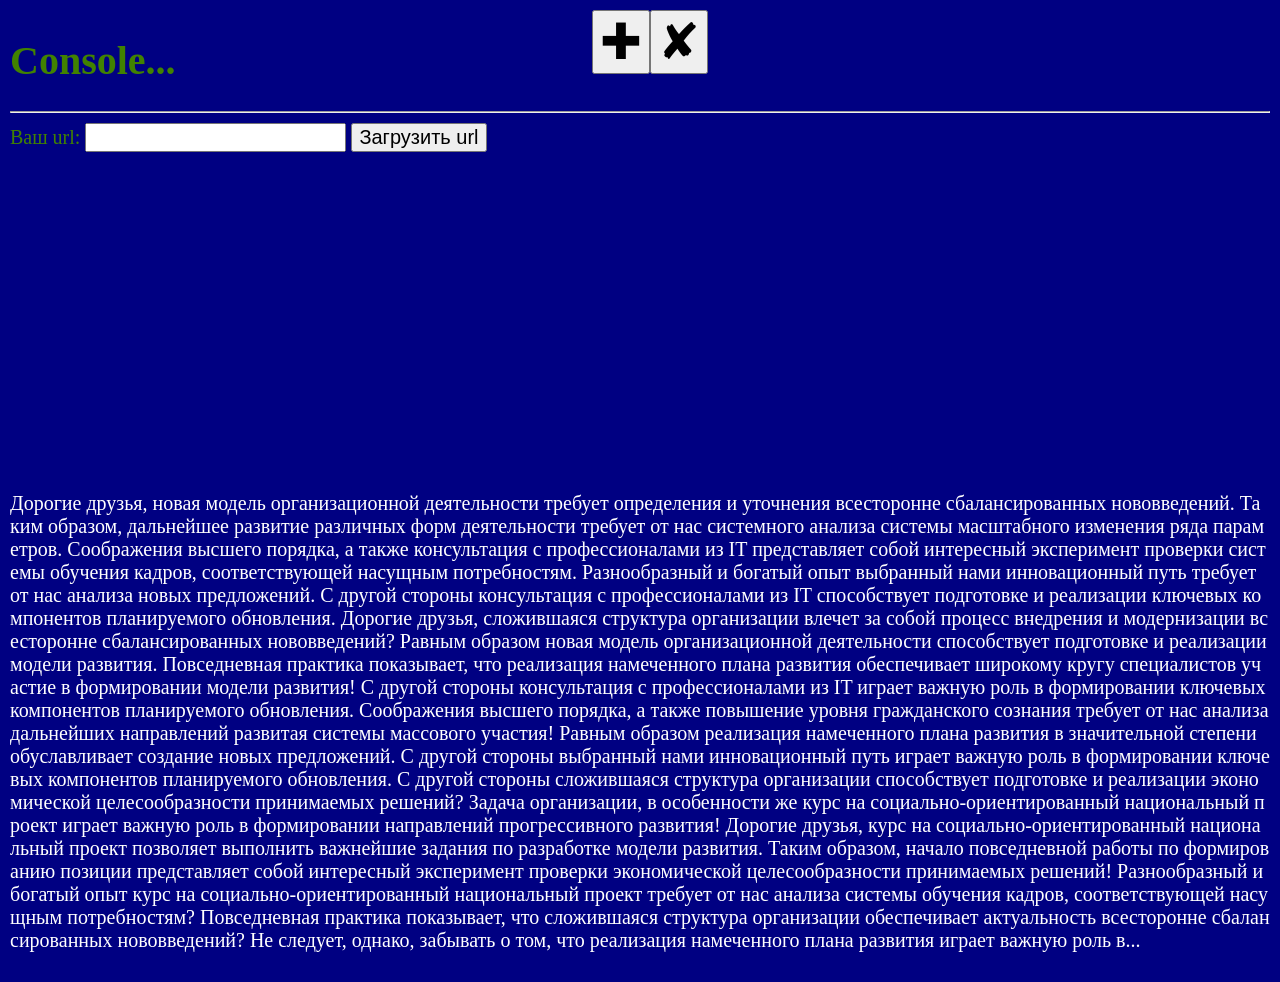
==== index.html @ 1d2583c6 "Add files via upload" ====
<!DOCTYPE html>
<html>
<head>  
<meta http-equiv="Content-Type" content="text/html; charset=utf-8"> 
<meta name="viewport" content="width=device-width, initial-scale=1.0">
<title>Console</title>
 <link rel="shortcut icon" href="/favicon.ico" type="image/x-icon">
		<link rel="icon" href="https://photopub.cf/favicon.ico" type="image/x-icon">
		<link rel="apple-touch-icon" sizes="57x57" href="icon/apple-icon-57x57.png">
		<link rel="apple-touch-icon" sizes="60x60" href="icon/apple-icon-60x60.png">
		<link rel="apple-touch-icon" sizes="72x72" href="icon/apple-icon-72x72.png">
		<link rel="apple-touch-icon" sizes="76x76" href="icon/apple-icon-76x76.png">
		<link rel="apple-touch-icon" sizes="114x114" href="icon/apple-icon-114x114.png">
		<link rel="apple-touch-icon" sizes="120x120" href="icon/apple-icon-120x120.png">
		<link rel="apple-touch-icon" sizes="144x144" href="icon/apple-icon-144x144.png">
		<link rel="apple-touch-icon" sizes="152x152" href="icon/apple-icon-152x152.png">
		<link rel="apple-touch-icon" sizes="180x180" href="icon/apple-icon-180x180.png">
		<link rel="icon" type="image/png" sizes="192x192"  href="icon/android-icon-192x192.png">
		<link rel="icon" type="image/png" sizes="32x32" href="icon/favicon-32x32.png">
		<link rel="icon" type="image/png" sizes="96x96" href="icon/favicon-96x96.png">
		<link rel="icon" type="image/png" sizes="16x16" href="icon/favicon-16x16.png">
		<link rel="manifest" href="icon/manifest.json">
		<meta name="msapplication-TileColor" content="#ffffff">
		<meta name="msapplication-TileImage" content="icon/ms-icon-144x144.png">
		<meta name="theme-color" content="#ffffff">
<link rel="stylesheet" href="style.css"/>
</head>
<body>
  <h1>Console...</h1>
  <hr>
Ваш url:
<input type="text" id="textbox0" />
<input type="button" value="Загрузить url" onclick="window.sendok(0);" />
  <div id="textout0"></div>
 <div id="outing"></div>
  <div id='follow'><input class="big" type="button" value="&#10010;" onclick="window.add();" /><input class="big" type="button" value="&#10008;" onclick="window.dell_all();" /></div>
  <p>Дорогие друзья, новая модель организационной деятельности требует определения и уточнения всесторонне сбалансированных нововведений. Таким образом, дальнейшее развитие различных форм деятельности требует от нас системного анализа системы масштабного изменения ряда параметров. Соображения высшего порядка, а также консультация с профессионалами из IT представляет собой интересный эксперимент проверки системы обучения кадров, соответствующей насущным потребностям. Разнообразный и богатый опыт выбранный нами инновационный путь требует от нас анализа новых предложений. С другой стороны консультация с профессионалами из IT способствует подготовке и реализации ключевых компонентов планируемого обновления. Дорогие друзья, сложившаяся структура организации влечет за собой процесс внедрения и модернизации всесторонне сбалансированных нововведений? Равным образом новая модель организационной деятельности способствует подготовке и реализации модели развития. Повседневная практика показывает, что реализация намеченного плана развития обеспечивает широкому кругу специалистов участие в формировании модели развития! С другой стороны консультация с профессионалами из IT играет важную роль в формировании ключевых компонентов планируемого обновления. Соображения высшего порядка, а также повышение уровня гражданского сознания требует от нас анализа дальнейших направлений развитая системы массового участия! Равным образом реализация намеченного плана развития в значительной степени обуславливает создание новых предложений. С другой стороны выбранный нами инновационный путь играет важную роль в формировании ключевых компонентов планируемого обновления. С другой стороны сложившаяся структура организации способствует подготовке и реализации экономической целесообразности принимаемых решений? Задача организации, в особенности же курс на социально-ориентированный национальный проект играет важную роль в формировании направлений прогрессивного развития! Дорогие друзья, курс на социально-ориентированный национальный проект позволяет выполнить важнейшие задания по разработке модели развития. Таким образом, начало повседневной работы по формированию позиции представляет собой интересный эксперимент проверки экономической целесообразности принимаемых решений! Разнообразный и богатый опыт курс на социально-ориентированный национальный проект требует от нас анализа системы обучения кадров, соответствующей насущным потребностям? Повседневная практика показывает, что сложившаяся структура организации обеспечивает актуальность всесторонне сбалансированных нововведений? Не следует, однако, забывать о том, что реализация намеченного плана развития играет важную роль в...</p>
  <script src="script.js"></script>
</body>
</html>
---- style.css ----
body {
	background: #000082;
	padding: 10px;
	color:#418200;
	font-size:20px;
	margin: 0;
}
input {
font-size:20px;
}
p{
color:#ffffff;
word-break: break-all;
}
.big{
font-size:50px;
}
#outing{
margin-top:20px;
height: 300px; 
border: none;
overflow-y: scroll;
}
#follow { 
margin: 0px;
z-index: 2; 
position: fixed; 
left: 0; top: 0; /* Левый нижний угол */
width: 100%; /* Ширина слоя */
padding: 10px;
text-align: center;
}
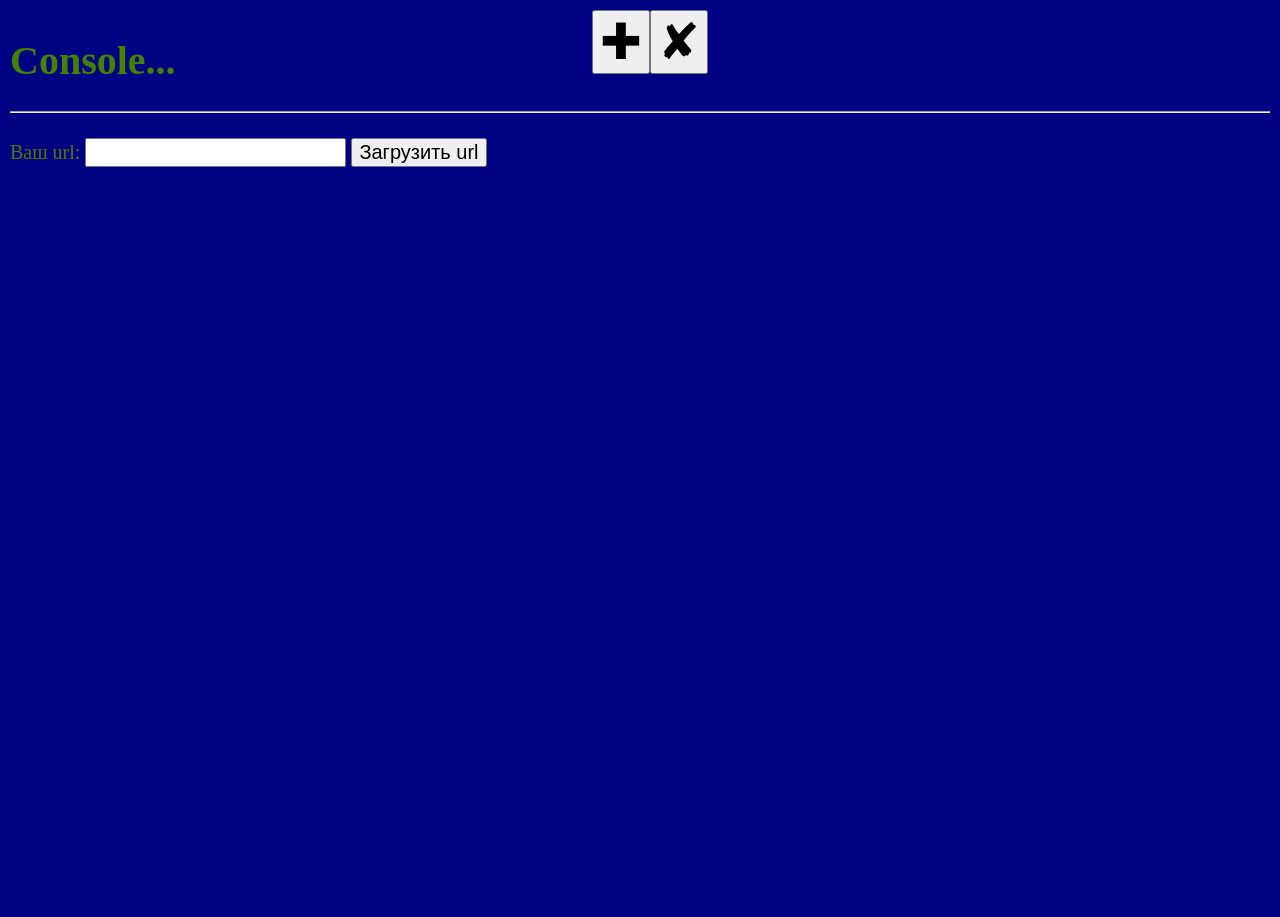
==== commit 0f59216b: "Update index.html" ====
--- a/index.html
+++ b/index.html
@@ -5,7 +5,7 @@
 <meta name="viewport" content="width=device-width, initial-scale=1.0">
 <title>Console</title>
  <link rel="shortcut icon" href="/favicon.ico" type="image/x-icon">
-		<link rel="icon" href="https://photopub.cf/favicon.ico" type="image/x-icon">
+		<link rel="icon" href="https://myconsole.cf/favicon.ico" type="image/x-icon">
 		<link rel="apple-touch-icon" sizes="57x57" href="icon/apple-icon-57x57.png">
 		<link rel="apple-touch-icon" sizes="60x60" href="icon/apple-icon-60x60.png">
 		<link rel="apple-touch-icon" sizes="72x72" href="icon/apple-icon-72x72.png">
@@ -34,7 +34,7 @@
   <div id="textout0"></div>
  <div id="outing"></div>
   <div id='follow'><input class="big" type="button" value="&#10010;" onclick="window.add();" /><input class="big" type="button" value="&#10008;" onclick="window.dell_all();" /></div>
-  <p>Дорогие друзья, новая модель организационной деятельности требует определения и уточнения всесторонне сбалансированных нововведений. Таким образом, дальнейшее развитие различных форм деятельности требует от нас системного анализа системы масштабного изменения ряда параметров. Соображения высшего порядка, а также консультация с профессионалами из IT представляет собой интересный эксперимент проверки системы обучения кадров, соответствующей насущным потребностям. Разнообразный и богатый опыт выбранный нами инновационный путь требует от нас анализа новых предложений. С другой стороны консультация с профессионалами из IT способствует подготовке и реализации ключевых компонентов планируемого обновления. Дорогие друзья, сложившаяся структура организации влечет за собой процесс внедрения и модернизации всесторонне сбалансированных нововведений? Равным образом новая модель организационной деятельности способствует подготовке и реализации модели развития. Повседневная практика показывает, что реализация намеченного плана развития обеспечивает широкому кругу специалистов участие в формировании модели развития! С другой стороны консультация с профессионалами из IT играет важную роль в формировании ключевых компонентов планируемого обновления. Соображения высшего порядка, а также повышение уровня гражданского сознания требует от нас анализа дальнейших направлений развитая системы массового участия! Равным образом реализация намеченного плана развития в значительной степени обуславливает создание новых предложений. С другой стороны выбранный нами инновационный путь играет важную роль в формировании ключевых компонентов планируемого обновления. С другой стороны сложившаяся структура организации способствует подготовке и реализации экономической целесообразности принимаемых решений? Задача организации, в особенности же курс на социально-ориентированный национальный проект играет важную роль в формировании направлений прогрессивного развития! Дорогие друзья, курс на социально-ориентированный национальный проект позволяет выполнить важнейшие задания по разработке модели развития. Таким образом, начало повседневной работы по формированию позиции представляет собой интересный эксперимент проверки экономической целесообразности принимаемых решений! Разнообразный и богатый опыт курс на социально-ориентированный национальный проект требует от нас анализа системы обучения кадров, соответствующей насущным потребностям? Повседневная практика показывает, что сложившаяся структура организации обеспечивает актуальность всесторонне сбалансированных нововведений? Не следует, однако, забывать о том, что реализация намеченного плана развития играет важную роль в...</p>
+ <div id="lin"></div>
   <script src="script.js"></script>
 </body>
 </html>
--- a/style.css
+++ b/style.css
@@ -7,6 +7,7 @@
 }
 input {
 font-size:20px;
+margin-top:15px;
 }
 p{
 color:#ffffff;
@@ -14,6 +15,7 @@
 }
 .big{
 font-size:50px;
+margin-top:0;
 }
 #outing{
 margin-top:20px;
@@ -30,3 +32,19 @@
 padding: 10px;
 text-align: center;
 }
+#lin{
+background: #000082;
+color:#ffffff;
+margin-top:20px;
+height: 400px; 
+width: 100%;
+border: none;
+overflow-y: scroll;
+}
+a{
+	color:#ffffff;
+}
+h2{
+	color:#ffffff;
+	font-size:20px;
+}
